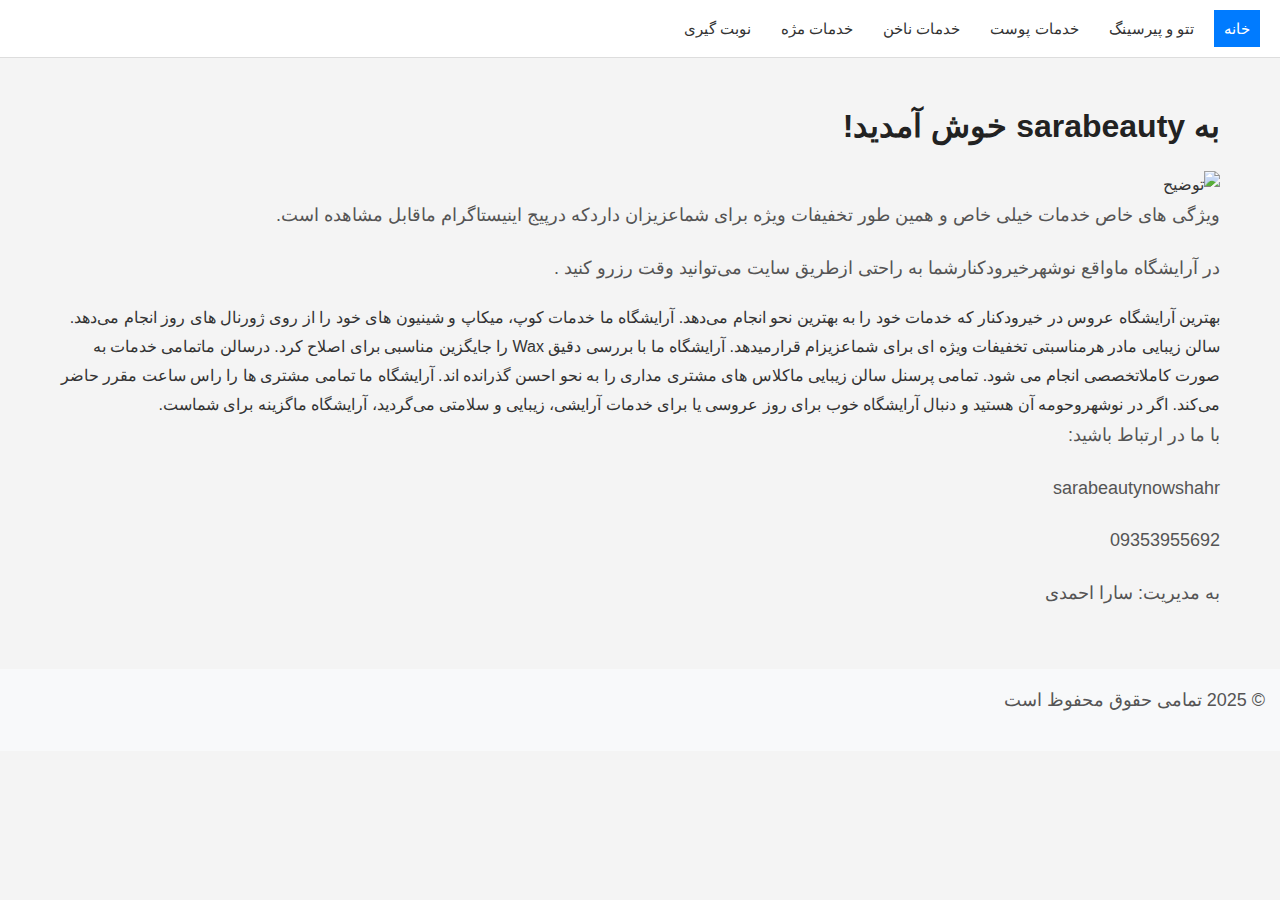
==== index.html @ 75a72ca2 "Update index.html" ====
<!DOCTYPE html>
<html lang="fa">
<head>
    <meta charset="UTF-8">
    <meta name="viewport" content="width=device-width, initial-scale=1.0">
    <title>خانه</title>
    <link rel="stylesheet" href="style.css">
</head>
<body>

<header>
    
        
    </div>
    <nav>
        <a href="index.html" class="active">خانه</a>
        <a href="tatto.html">تتو و پیرسینگ</a>
        <a href="poost.html">‌خدمات پوست</a>
        <a href="nakhon.html">خدمات ناخن</a>
        <a href="moje.html">خدمات مژه</a>
        <a href="order.html">نوبت گیری</a>
    </nav>
</header>

<main class="container">
    <h1>به sarabeauty خوش آمدید!</h1>
    <img src="https://eris4444.github.io/site/images/sarabeauty/IMG_5486.jpeg" alt="توضیح" width="150">
    <p> ویژگی های خاص خدمات خیلی خاص و همین طور تخفیفات ویژه برای شماعزیزان داردکه درپیج اینیستاگرام ماقابل مشاهده است.</p>
    
<p>در آرایشگاه ماواقع نوشهرخیرودکنارشما به راحتی ازطریق سایت می‌توانید وقت رزرو کنید .</p>
    
بهترین آرایشگاه عروس در خیرودکنار که خدمات خود را به بهترین نحو انجام می‌دهد.
    
آرایشگاه ما خدمات کوپ، میکاپ و شینیون های خود را از روی ژورنال های روز انجام می‌دهد.
    
سالن زیبایی مادر هرمناسبتی تخفیفات ویژه ای برای شماعزیزام قرارمیدهد.
    
آرایشگاه ما با بررسی دقیق Wax را جایگزین مناسبی برای اصلاح کرد.
    
درسالن ماتمامی خدمات به صورت کاملاتخصصی انجام می شود.
    
تمامی پرسنل سالن زیبایی ماکلاس های مشتری مداری را به نحو احسن گذرانده اند.
    
آرایشگاه ما تمامی مشتری ها را راس ساعت مقرر حاضر می‌کند.
    
اگر در نوشهروحومه آن هستید و دنبال آرایشگاه خوب برای روز عروسی یا برای خدمات آرایشی، زیبایی و سلامتی می‌گردید، آرایشگاه ماگزینه برای شماست. 
    
<p>با ما در ارتباط باشید:</p>
<p>sarabeautynowshahr</p>
<p>09353955692</p>
<p>به مدیریت: سارا احمدی</p>
</main>

<footer>
    <p>&copy; 2025 تمامی حقوق محفوظ است</p>
</footer>

</body>
</html>
---- style.css ----
/* ------------------------------------------------------ */
/*    تنظیمات عمومی                                      */
/* ------------------------------------------------------ */
@import url('https://cdn.jsdelivr.net/npm/vazirmatn@33.003/variable/font-face.css');

* {
    margin: 0;
    padding: 0;
    box-sizing: border-box;
    direction: rtl;
    font-family: 'Vazirmatn', sans-serif;
    text-align: right;
}

body {
    background-color: #f4f4f4; /* پس‌زمینه روشن */
    color: #333;
    font-size: 16px;
    line-height: 1.8;
    transition: background-color 0.3s ease, color 0.3s ease;
}

/* ------------------------------------------------------ */
/*    هدر و منوی مینیمال                                */
/* ------------------------------------------------------ */
header {
    display: flex;
    justify-content: space-between;
    align-items: center;
    padding: 10px 20px;
    background-color: #ffffff; /* پس‌زمینه سفید */
    border-bottom: 1px solid #ddd; /* خط باریک در پایین */
    position: sticky;
    top: 0;
    z-index: 100;
}

.logo img {
    width: 35px; /* کوچک‌تر و شیک‌تر */
    height: auto;
}

nav {
    display: flex;
    gap: 10px; /* فاصله بین آیتم‌های منو کاهش داده شده */
}

nav a {
    color: #333;
    text-decoration: none;
    font-size: 15px;
    font-weight: 500;
    padding: 5px 10px;
    transition: all 0.3s ease;
}

nav a:hover {
    background-color: #007bff;
    color: white;
}

/* تم تمایز دکمه صفحه فعلی */
nav a.active {
    background-color: #007bff;
    color: white;
}

/* ------------------------------------------------------ */
/*    بخش اصلی                                          */
/* ------------------------------------------------------ */
main {
    padding: 40px 20px;
    max-width: 1200px;
    margin: 0 auto;
}

h1, h2 {
    font-size: 32px;
    color: #222;
    margin-bottom: 15px;
}

p {
    font-size: 18px;
    color: #555;
    margin-bottom: 20px;
}

/* ------------------------------------------------------ */
/*    دکمه‌های مینیمال                                   */
/* ------------------------------------------------------ */
.btn {
    display: inline-block;
    padding: 10px 20px;
    background-color: #007bff;
    color: white;
    text-decoration: none;
    border-radius: 5px;
    font-size: 15px;
    font-weight: 500;
    text-align: center;
    border: none;
    transition: all 0.3s;
}

.btn:hover {
    background-color: #0056b3;
}

/* دکمه ثبت نام از طریق ربات */
.btn-register {
    display: inline-block;
    padding: 10px 20px;
    background-color: #28a745;
    color: white;
    text-decoration: none;
    border-radius: 5px;
    font-size: 15px;
    font-weight: 500;
    text-align: center;
    transition: all 0.3s;
    margin-top: 15px;
}

.btn-register:hover {
    background-color: #218838;
}

/* ------------------------------------------------------ */
/*    فوتر مینیمال                                      */
/* ------------------------------------------------------ */
footer {
    text-align: center;
    padding: 15px;
    background-color: #f8f9fa;
    color: #666;
    font-size: 14px;
}

/* ------------------------------------------------------ */
/*    استایل فرم سفارش                                   */
/* ------------------------------------------------------ */
form {
    max-width: 400px;
    margin: auto;
    padding: 20px;
    border: 1px solid #ccc;
    border-radius: 5px;
    background: #fff;
    text-align: right;
}

label {
    display: block;
    margin-top: 10px;
    font-weight: bold;
}

input, select, button {
    width: 100%;
    padding: 12px;
    margin-top: 5px;
    border: 1px solid #ccc;
    border-radius: 5px;
    font-size: 16px;
}

/* ------------------------------------------------------ */
/*    بخش انتخاب محصولات                                */
/* ------------------------------------------------------ */
.product {
    display: flex;
    align-items: center;
    gap: 10px;
    border-bottom: 1px solid #ddd;
    padding: 10px 0;
}

.product input {
    width: 20px;
    height: 20px;
}

/* ------------------------------------------------------ */
/*    تنظیم چینش محصولات                               */
/* ------------------------------------------------------ */
.product {
    display: flex;
    align-items: center;
    gap: 10px;
    margin-top: 10px;
}

/* تنظیم سایز چک‌باکس */
.product-checkbox {
    width: 20px;
    height: 20px;
}

/* تنظیم فیلد عددی */
.quantity-input {
    width: 60px;
    padding: 5px;
    font-size: 16px;
    text-align: center;
}

/* دکمه ارسال سفارش */
button {
    background-color: #007bff;
    color: white;
    font-size: 18px;
    font-weight: bold;
    padding: 12px 20px;
    border: none;
    border-radius: 5px;
    cursor: pointer;
    text-align: center;
    transition: all 0.3s;
}

button:hover {
    background-color: #0056b3;
}

/* ------------------------------------------------------ */
/*    تم دارک مود                                         */
/* ------------------------------------------------------ */
@media (prefers-color-scheme: dark) {
    body {
        background-color: #121212;
        color: #e0e0e0;
    }

    header {
        background-color: #1e1e1e;
        border-bottom: 2px solid #333;
    }

    nav a {
        color: #e0e0e0;
    }

    nav a:hover {
        background-color: #007bff;
        color: white;
    }

    h1, h2, p {
        color: #e0e0e0;
    }

    footer {
        background-color: #1e1e1e;
        color: #bbb;
    }
}

/* ------------------------------------------------------ */
/*    دکمه ثبت نام به صورت دکمه                           */
/* ------------------------------------------------------ */
#services .btn-register {
    display: inline-block;
    padding: 12px 25px;
    background-color: #28a745;
    color: white;
    text-decoration: none;
    border-radius: 5px;
    font-size: 16px;
    font-weight: 500;
    transition: all 0.3s;
    text-align: center;
    margin-top: 15px;
}

#services .btn-register:hover {
    background-color: #218838;
}
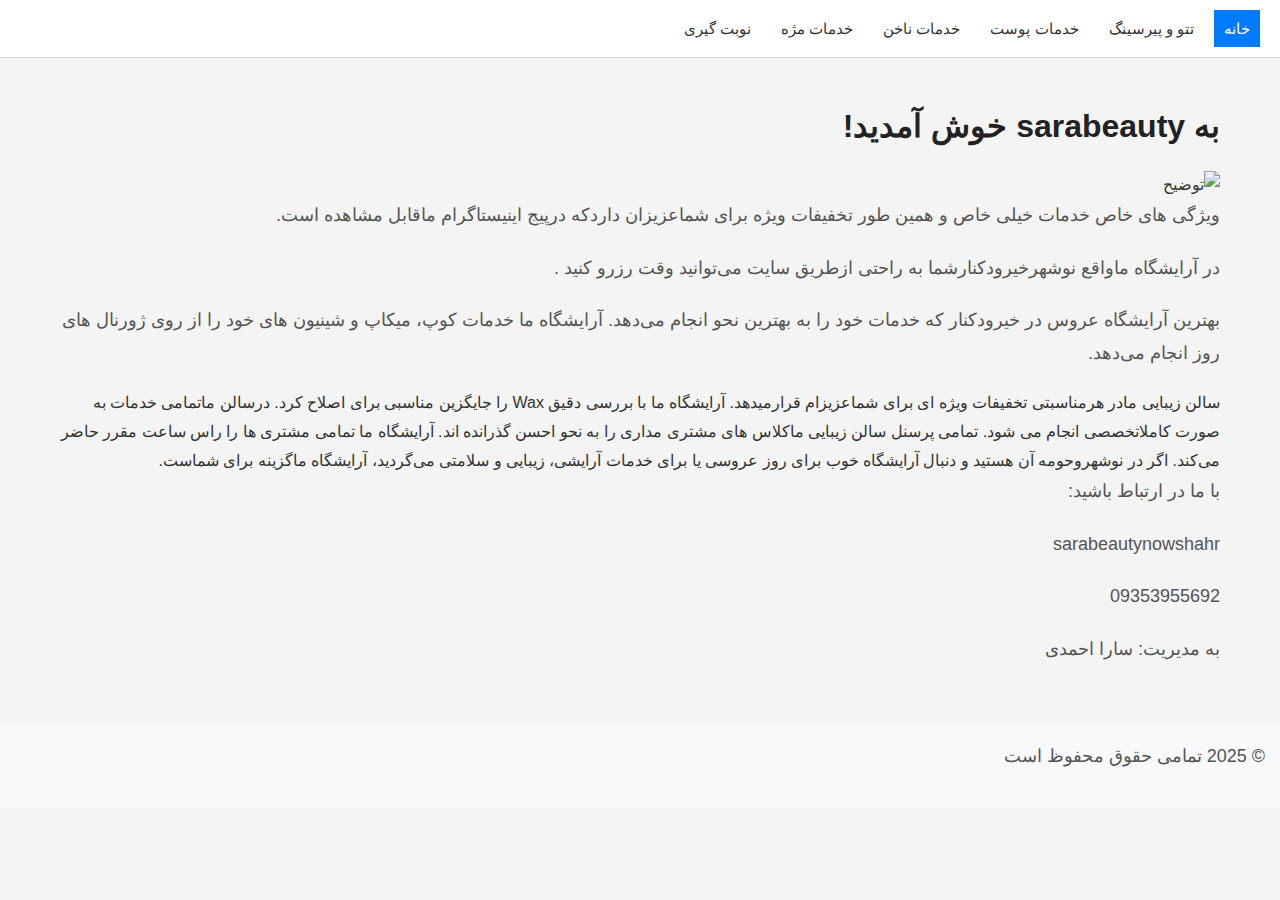
==== commit 77d3c122: "Update index.html" ====
--- a/index.html
+++ b/index.html
@@ -29,9 +29,9 @@
     
 <p>در آرایشگاه ماواقع نوشهرخیرودکنارشما به راحتی ازطریق سایت می‌توانید وقت رزرو کنید .</p>
     
-بهترین آرایشگاه عروس در خیرودکنار که خدمات خود را به بهترین نحو انجام می‌دهد.
+<p>بهترین آرایشگاه عروس در خیرودکنار که خدمات خود را به بهترین نحو انجام می‌دهد.
     
-آرایشگاه ما خدمات کوپ، میکاپ و شینیون های خود را از روی ژورنال های روز انجام می‌دهد.
+آرایشگاه ما خدمات کوپ، میکاپ و شینیون های خود را از روی ژورنال های روز انجام می‌دهد.</p>
     
 سالن زیبایی مادر هرمناسبتی تخفیفات ویژه ای برای شماعزیزام قرارمیدهد.
     
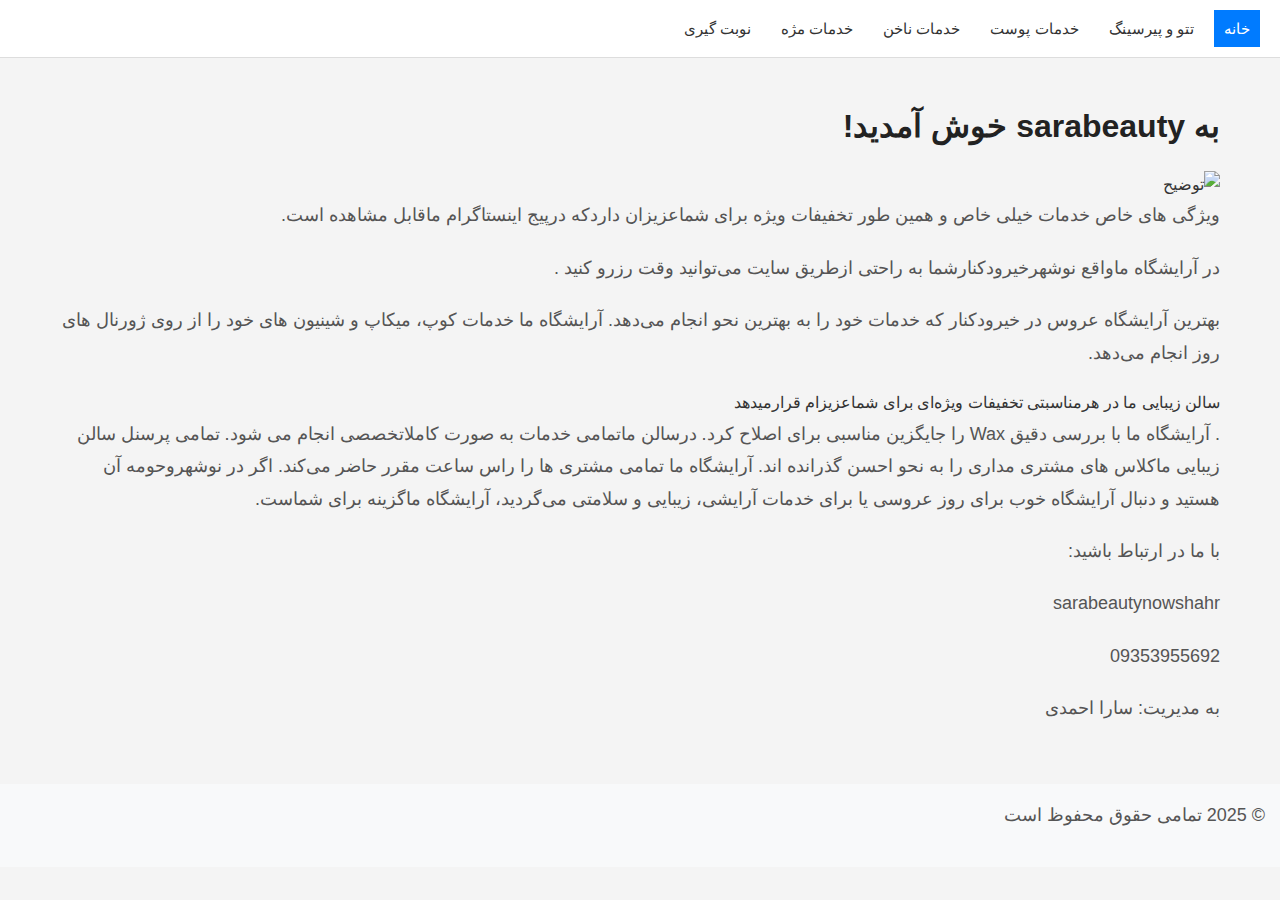
==== commit d08f2eb4: "Update index.html" ====
--- a/index.html
+++ b/index.html
@@ -25,7 +25,7 @@
 <main class="container">
     <h1>به sarabeauty خوش آمدید!</h1>
     <img src="https://eris4444.github.io/site/images/sarabeauty/IMG_5486.jpeg" alt="توضیح" width="150">
-    <p> ویژگی های خاص خدمات خیلی خاص و همین طور تخفیفات ویژه برای شماعزیزان داردکه درپیج اینیستاگرام ماقابل مشاهده است.</p>
+    <p> ویژگی های خاص خدمات خیلی خاص و همین طور تخفیفات ویژه برای شماعزیزان داردکه درپیج اینستاگرام ماقابل مشاهده است.</p>
     
 <p>در آرایشگاه ماواقع نوشهرخیرودکنارشما به راحتی ازطریق سایت می‌توانید وقت رزرو کنید .</p>
     
@@ -33,7 +33,9 @@
     
 آرایشگاه ما خدمات کوپ، میکاپ و شینیون های خود را از روی ژورنال های روز انجام می‌دهد.</p>
     
-سالن زیبایی مادر هرمناسبتی تخفیفات ویژه ای برای شماعزیزام قرارمیدهد.
+سالن زیبایی ما در هرمناسبتی تخفیفات ویژه‌ای برای شماعزیزام قرارمیدهد
+
+    <p>.
     
 آرایشگاه ما با بررسی دقیق Wax را جایگزین مناسبی برای اصلاح کرد.
     
@@ -44,7 +46,7 @@
 آرایشگاه ما تمامی مشتری ها را راس ساعت مقرر حاضر می‌کند.
     
 اگر در نوشهروحومه آن هستید و دنبال آرایشگاه خوب برای روز عروسی یا برای خدمات آرایشی، زیبایی و سلامتی می‌گردید، آرایشگاه ماگزینه برای شماست. 
-    
+    </p>
 <p>با ما در ارتباط باشید:</p>
 <p>sarabeautynowshahr</p>
 <p>09353955692</p>
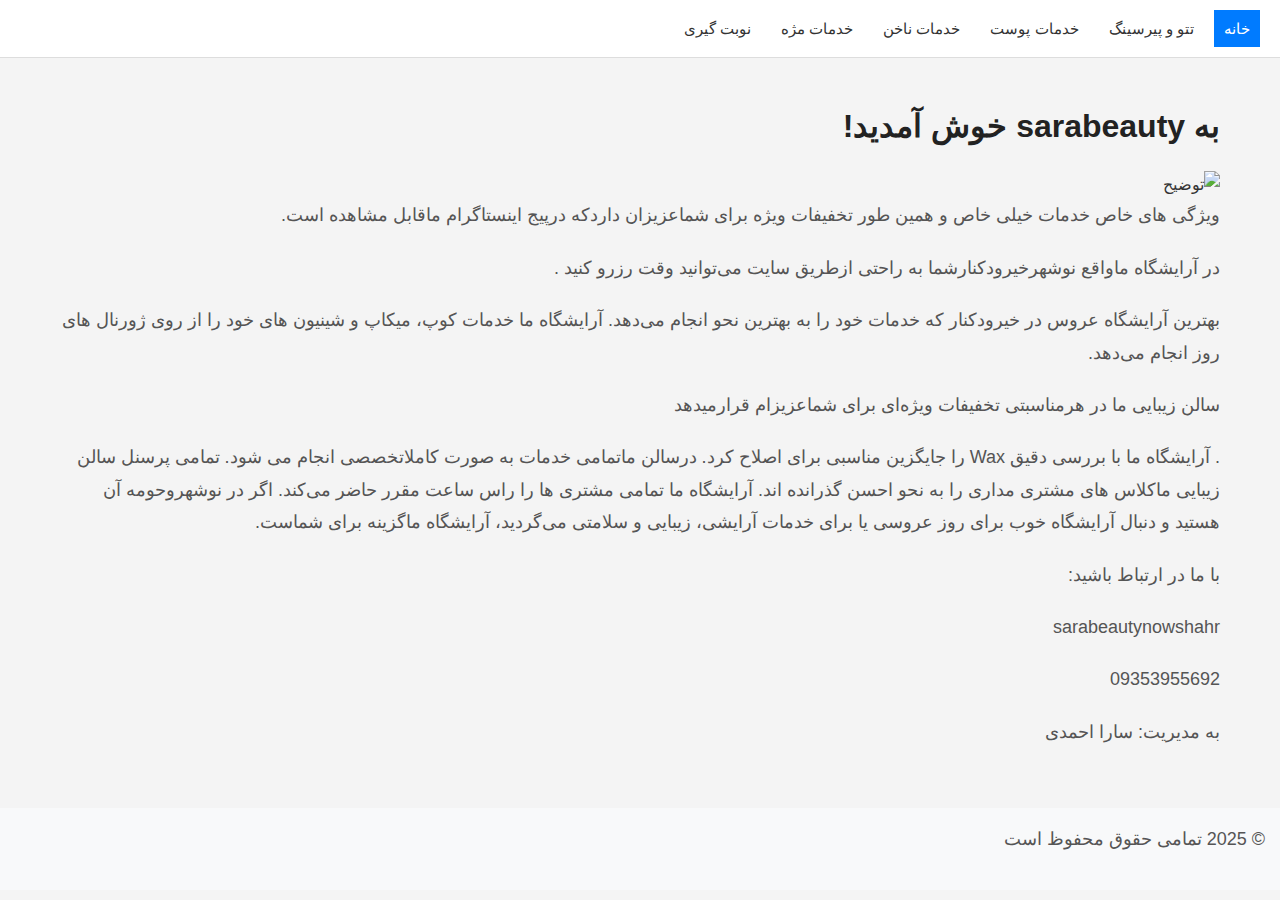
==== commit d62b5444: "Update index.html" ====
--- a/index.html
+++ b/index.html
@@ -32,8 +32,9 @@
 <p>بهترین آرایشگاه عروس در خیرودکنار که خدمات خود را به بهترین نحو انجام می‌دهد.
     
 آرایشگاه ما خدمات کوپ، میکاپ و شینیون های خود را از روی ژورنال های روز انجام می‌دهد.</p>
-    
-سالن زیبایی ما در هرمناسبتی تخفیفات ویژه‌ای برای شماعزیزام قرارمیدهد
+
+    <p> 
+سالن زیبایی ما در هرمناسبتی تخفیفات ویژه‌ای برای شماعزیزام قرارمیدهد </p>
 
     <p>.
     
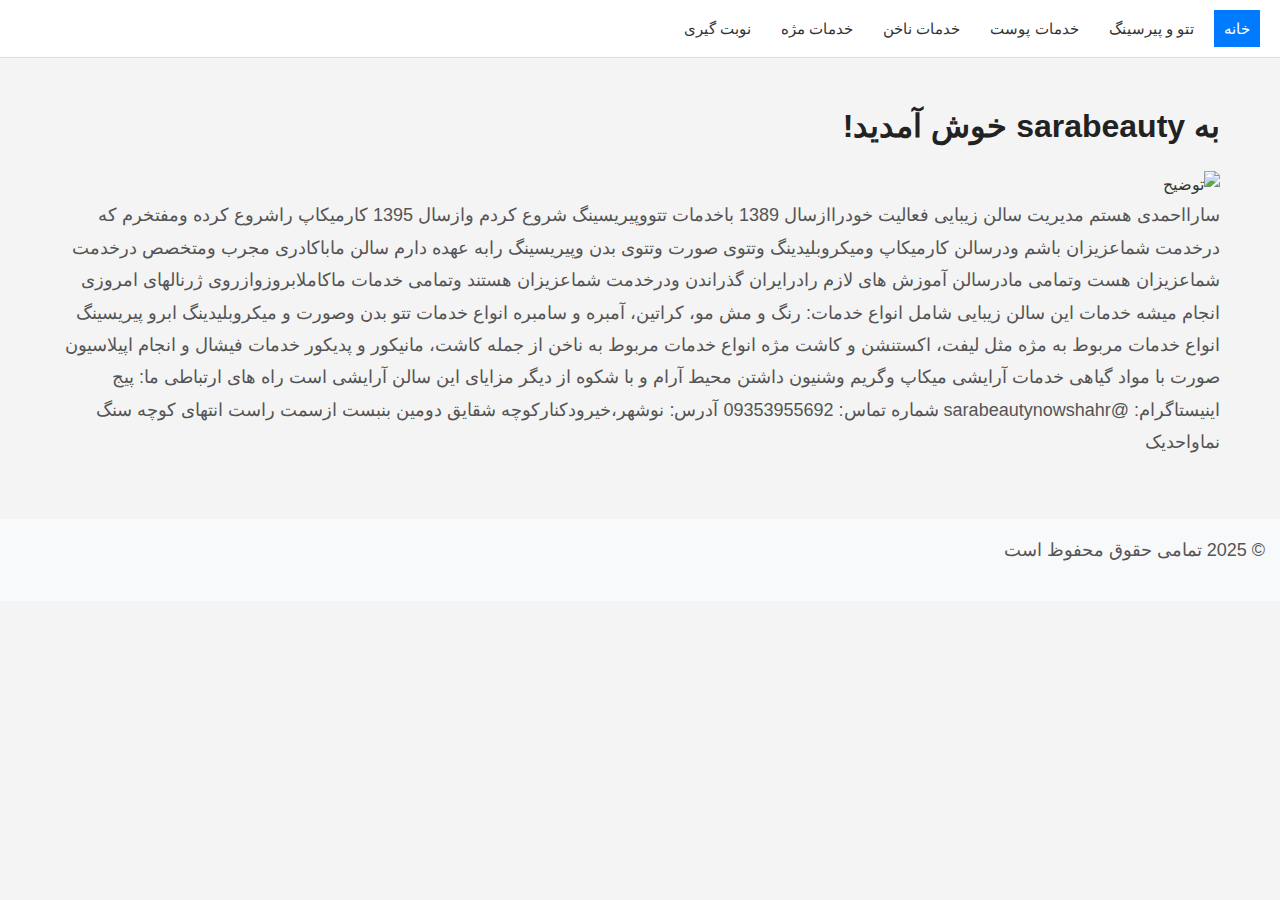
==== commit 65e629fe: "Update index.html" ====
--- a/index.html
+++ b/index.html
@@ -25,33 +25,24 @@
 <main class="container">
     <h1>به sarabeauty خوش آمدید!</h1>
     <img src="https://eris4444.github.io/site/images/sarabeauty/IMG_5486.jpeg" alt="توضیح" width="150">
-    <p> ویژگی های خاص خدمات خیلی خاص و همین طور تخفیفات ویژه برای شماعزیزان داردکه درپیج اینستاگرام ماقابل مشاهده است.</p>
-    
-<p>در آرایشگاه ماواقع نوشهرخیرودکنارشما به راحتی ازطریق سایت می‌توانید وقت رزرو کنید .</p>
-    
-<p>بهترین آرایشگاه عروس در خیرودکنار که خدمات خود را به بهترین نحو انجام می‌دهد.
-    
-آرایشگاه ما خدمات کوپ، میکاپ و شینیون های خود را از روی ژورنال های روز انجام می‌دهد.</p>
+    <p>
+سارااحمدی هستم مدیریت سالن زیبایی فعالیت خودراازسال 1389 باخدمات تتووپیریسینگ شروع کردم وازسال 1395 کارمیکاپ راشروع کرده ومفتخرم که درخدمت شماعزیزان باشم ودرسالن کارمیکاپ ومیکروبلیدینگ وتتوی صورت وتتوی بدن وپیریسینگ رابه عهده دارم
+        سالن ماباکادری مجرب ومتخصص درخدمت شماعزیزان هست وتمامی مادرسالن آموزش های لازم رادرایران گذراندن ودرخدمت شماعزیزان هستند
+        وتمامی خدمات ماکاملابروزوازروی ژرنالهای امروزی انجام میشه
+        خدمات این سالن زیبایی شامل انواع خدمات:
+رنگ و مش مو، کراتین، آمبره و سامبره
+انواع خدمات تتو بدن وصورت و میکروبلیدینگ ابرو
+پیریسینگ 
+انواع خدمات مربوط به مژه مثل لیفت، اکستنشن و کاشت مژه
+انواع خدمات مربوط به ناخن از جمله کاشت، مانیکور و پدیکور
+خدمات فیشال و انجام اپیلاسیون صورت با مواد گیاهی
+        خدمات آرایشی میکاپ وگریم وشنیون
 
-    <p> 
-سالن زیبایی ما در هرمناسبتی تخفیفات ویژه‌ای برای شماعزیزام قرارمیدهد </p>
-
-    <p>.
-    
-آرایشگاه ما با بررسی دقیق Wax را جایگزین مناسبی برای اصلاح کرد.
-    
-درسالن ماتمامی خدمات به صورت کاملاتخصصی انجام می شود.
-    
-تمامی پرسنل سالن زیبایی ماکلاس های مشتری مداری را به نحو احسن گذرانده اند.
-    
-آرایشگاه ما تمامی مشتری ها را راس ساعت مقرر حاضر می‌کند.
-    
-اگر در نوشهروحومه آن هستید و دنبال آرایشگاه خوب برای روز عروسی یا برای خدمات آرایشی، زیبایی و سلامتی می‌گردید، آرایشگاه ماگزینه برای شماست. 
-    </p>
-<p>با ما در ارتباط باشید:</p>
-<p>sarabeautynowshahr</p>
-<p>09353955692</p>
-<p>به مدیریت: سارا احمدی</p>
+داشتن محیط آرام و با شکوه از دیگر مزایای این سالن آرایشی است
+        راه های ارتباطی ما:
+        پیج اینیستاگرام: @sarabeautynowshahr
+        شماره تماس: 09353955692
+        آدرس: نوشهر،خیرودکنارکوچه شقایق دومین بنبست ازسمت راست انتهای کوچه سنگ نماواحدیک
 </main>
 
 <footer>
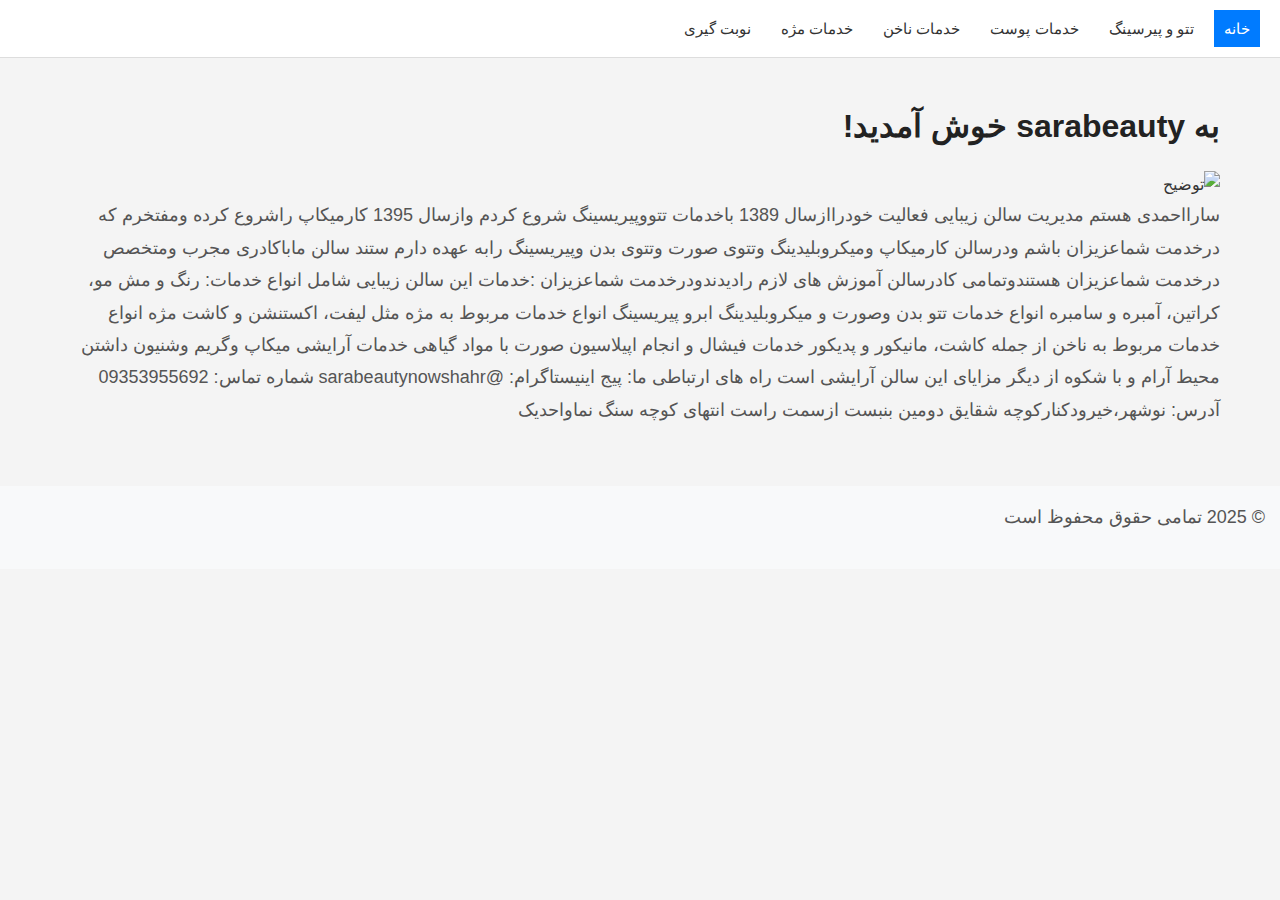
==== commit 5c4b4fe2: "Update index.html" ====
--- a/index.html
+++ b/index.html
@@ -27,9 +27,8 @@
     <img src="https://eris4444.github.io/site/images/sarabeauty/IMG_5486.jpeg" alt="توضیح" width="150">
     <p>
 سارااحمدی هستم مدیریت سالن زیبایی فعالیت خودراازسال 1389 باخدمات تتووپیریسینگ شروع کردم وازسال 1395 کارمیکاپ راشروع کرده ومفتخرم که درخدمت شماعزیزان باشم ودرسالن کارمیکاپ ومیکروبلیدینگ وتتوی صورت وتتوی بدن وپیریسینگ رابه عهده دارم
-        سالن ماباکادری مجرب ومتخصص درخدمت شماعزیزان هست وتمامی مادرسالن آموزش های لازم رادرایران گذراندن ودرخدمت شماعزیزان هستند
-        وتمامی خدمات ماکاملابروزوازروی ژرنالهای امروزی انجام میشه
-        خدمات این سالن زیبایی شامل انواع خدمات:
+    ستند سالن ماباکادری مجرب ومتخصص درخدمت شماعزیزان هستندوتمامی کادرسالن آموزش های لازم رادیدندودرخدمت شماعزیزان
+        :خدمات این سالن زیبایی شامل انواع خدمات:
 رنگ و مش مو، کراتین، آمبره و سامبره
 انواع خدمات تتو بدن وصورت و میکروبلیدینگ ابرو
 پیریسینگ 
@@ -39,9 +38,13 @@
         خدمات آرایشی میکاپ وگریم وشنیون
 
 داشتن محیط آرام و با شکوه از دیگر مزایای این سالن آرایشی است
-        راه های ارتباطی ما:
+       
+    راه های ارتباطی ما:
+        
         پیج اینیستاگرام: @sarabeautynowshahr
+        
         شماره تماس: 09353955692
+        
         آدرس: نوشهر،خیرودکنارکوچه شقایق دومین بنبست ازسمت راست انتهای کوچه سنگ نماواحدیک
 </main>
 
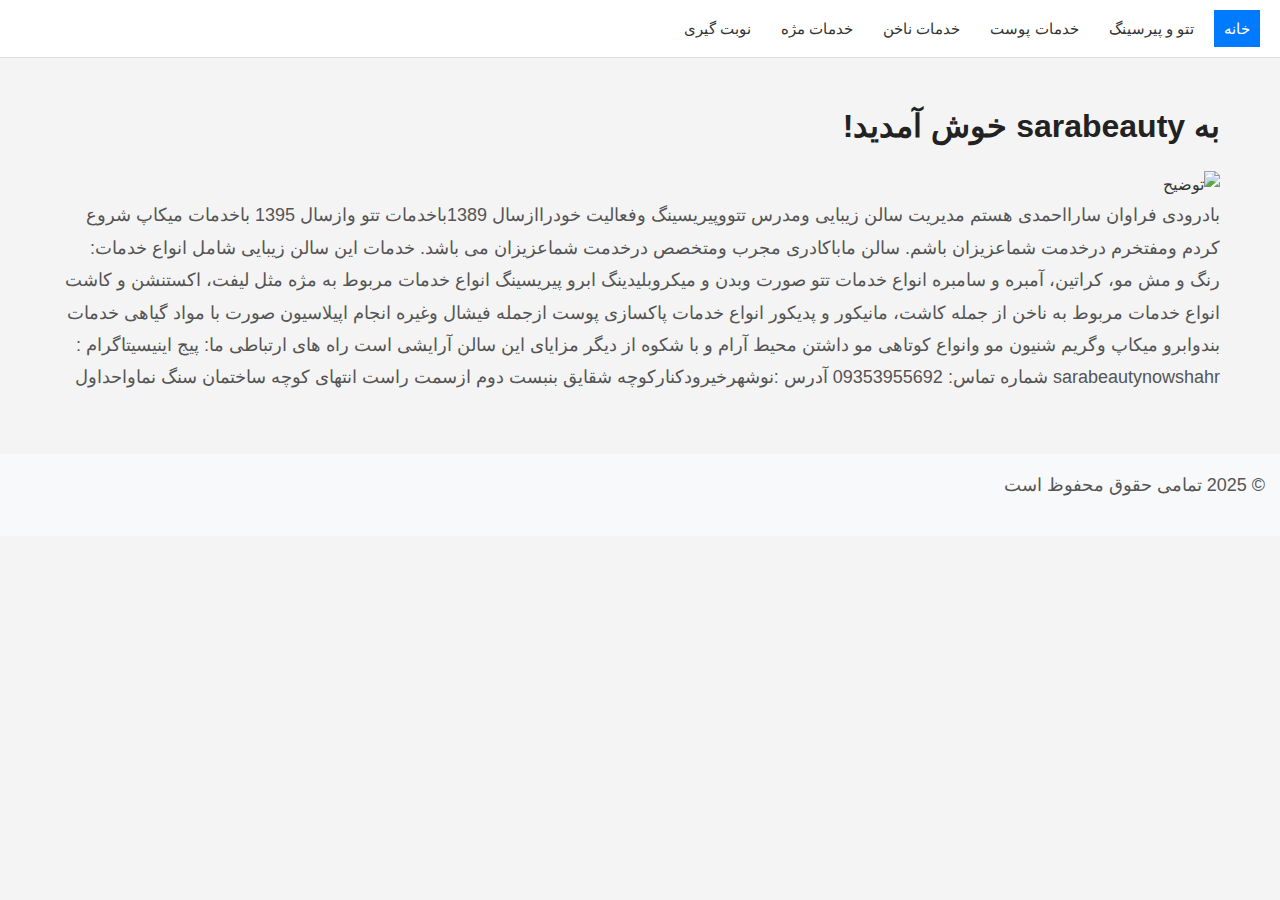
==== commit 3cf3f6fd: "Update index.html" ====
--- a/index.html
+++ b/index.html
@@ -26,26 +26,27 @@
     <h1>به sarabeauty خوش آمدید!</h1>
     <img src="https://eris4444.github.io/site/images/sarabeauty/IMG_5486.jpeg" alt="توضیح" width="150">
     <p>
-سارااحمدی هستم مدیریت سالن زیبایی فعالیت خودراازسال 1389 باخدمات تتووپیریسینگ شروع کردم وازسال 1395 کارمیکاپ راشروع کرده ومفتخرم که درخدمت شماعزیزان باشم ودرسالن کارمیکاپ ومیکروبلیدینگ وتتوی صورت وتتوی بدن وپیریسینگ رابه عهده دارم
-    ستند سالن ماباکادری مجرب ومتخصص درخدمت شماعزیزان هستندوتمامی کادرسالن آموزش های لازم رادیدندودرخدمت شماعزیزان
-        :خدمات این سالن زیبایی شامل انواع خدمات:
+بادرودی فراوان سارااحمدی هستم مدیریت سالن زیبایی ومدرس تتووپیریسینگ وفعالیت خودراازسال 1389باخدمات تتو وازسال 1395 باخدمات میکاپ شروع کردم ومفتخرم درخدمت شماعزیزان باشم.
+سالن ماباکادری مجرب ومتخصص درخدمت شماعزیزان می باشد.
+خدمات این سالن زیبایی شامل انواع خدمات:
 رنگ و مش مو، کراتین، آمبره و سامبره
-انواع خدمات تتو بدن وصورت و میکروبلیدینگ ابرو
-پیریسینگ 
-انواع خدمات مربوط به مژه مثل لیفت، اکستنشن و کاشت مژه
+انواع خدمات تتو صورت وبدن و میکروبلیدینگ ابرو
+پیریسینگ
+انواع خدمات مربوط به مژه مثل لیفت، اکستنشن و کاشت
 انواع خدمات مربوط به ناخن از جمله کاشت، مانیکور و پدیکور
-خدمات فیشال و انجام اپیلاسیون صورت با مواد گیاهی
-        خدمات آرایشی میکاپ وگریم وشنیون
+انواع خدمات پاکسازی پوست ازجمله فیشال وغیره 
+انجام اپیلاسیون صورت با مواد گیاهی
+خدمات بندوابرو
+میکاپ وگریم
+شنیون مو
+وانواع کوتاهی مو
 
 داشتن محیط آرام و با شکوه از دیگر مزایای این سالن آرایشی است
-       
-    راه های ارتباطی ما:
-        
-        پیج اینیستاگرام: @sarabeautynowshahr
-        
-        شماره تماس: 09353955692
-        
-        آدرس: نوشهر،خیرودکنارکوچه شقایق دومین بنبست ازسمت راست انتهای کوچه سنگ نماواحدیک
+راه های ارتباطی ما:
+پیج اینیسیتاگرام : 
+sarabeautynowshahr
+شماره تماس: 09353955692
+آدرس :نوشهرخیرودکنارکوچه شقایق بنبست دوم ازسمت راست انتهای کوچه ساختمان سنگ نماواحداول
 </main>
 
 <footer>
